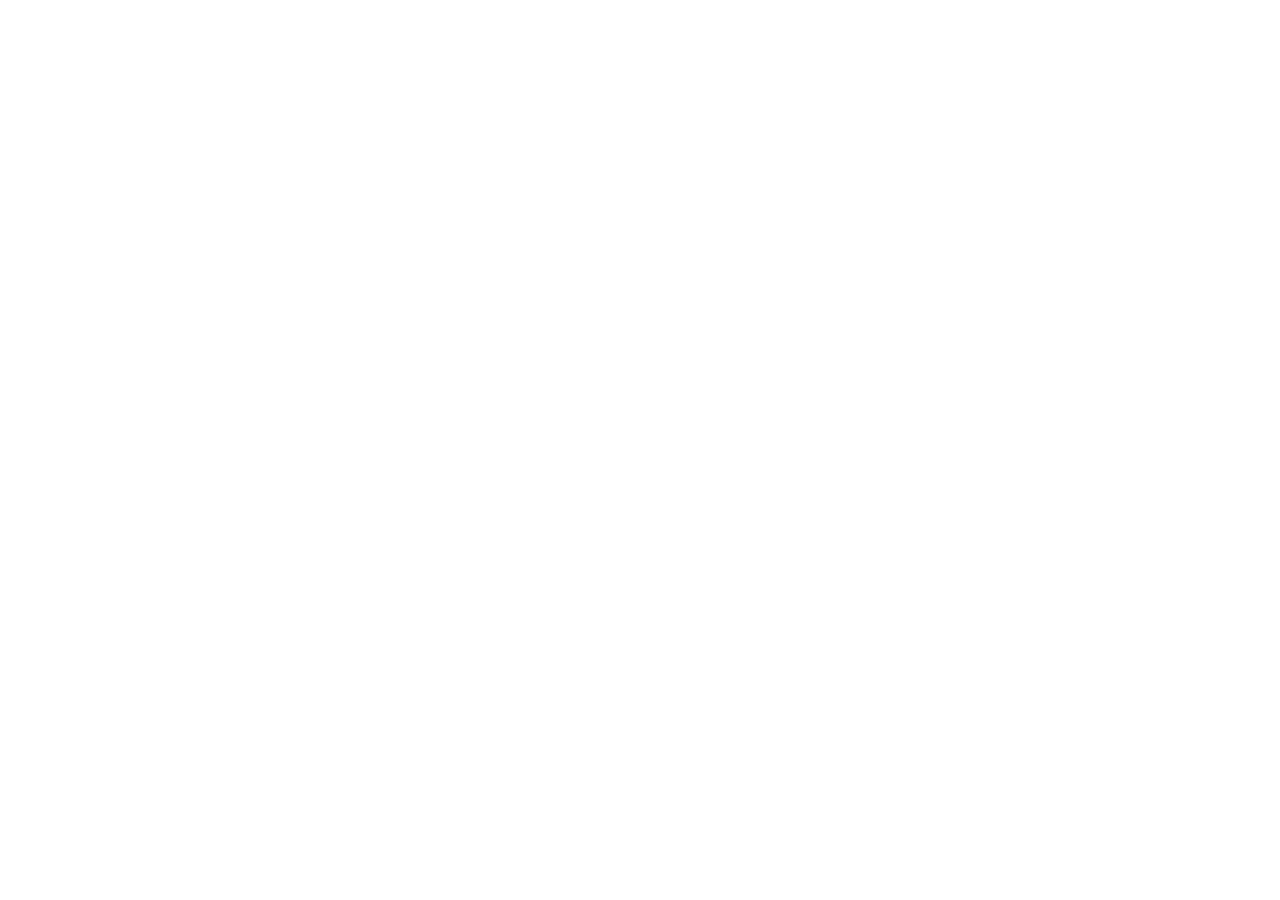
==== desafio2/index.html @ 11ebefd7 "desafio2 iniciado" ====
<!DOCTYPE html>
<html lang="pt-br">
<head>
    <meta charset="UTF-8">
    <meta name="viewport" content="width=device-width, initial-scale=1.0">
    <title>Formulario de inscrição</title>
    <!--css-->
    <link rel="stylesheet" href="style.css">
</head>
<body>
    <script src="script.js"></script>
</body>
</html>
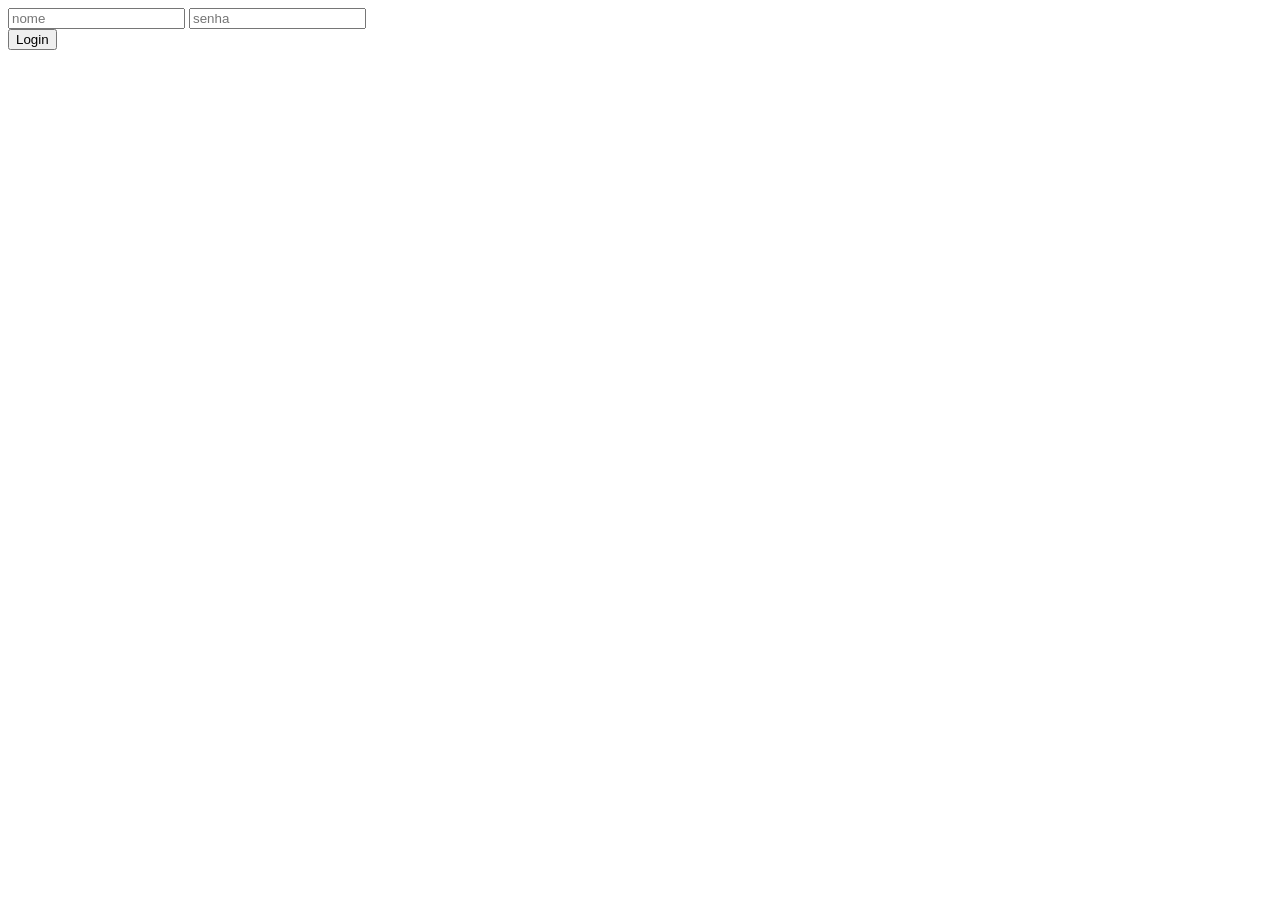
==== commit 0757e19d: "html e js feitos" ====
--- a/desafio2/index.html
+++ b/desafio2/index.html
@@ -8,6 +8,19 @@
     <link rel="stylesheet" href="style.css">
 </head>
 <body>
+
+    <main>
+        <div class="formulario">
+            <form>
+                <div class="inputs">
+                    <input type="text" placeholder="nome" required>
+                    <input type="number" placeholder="senha" required>
+                </div>
+                <button id="validar">Login</button>
+            </form>
+        </div>
+    </main>
+
     <script src="script.js"></script>
 </body>
 </html>
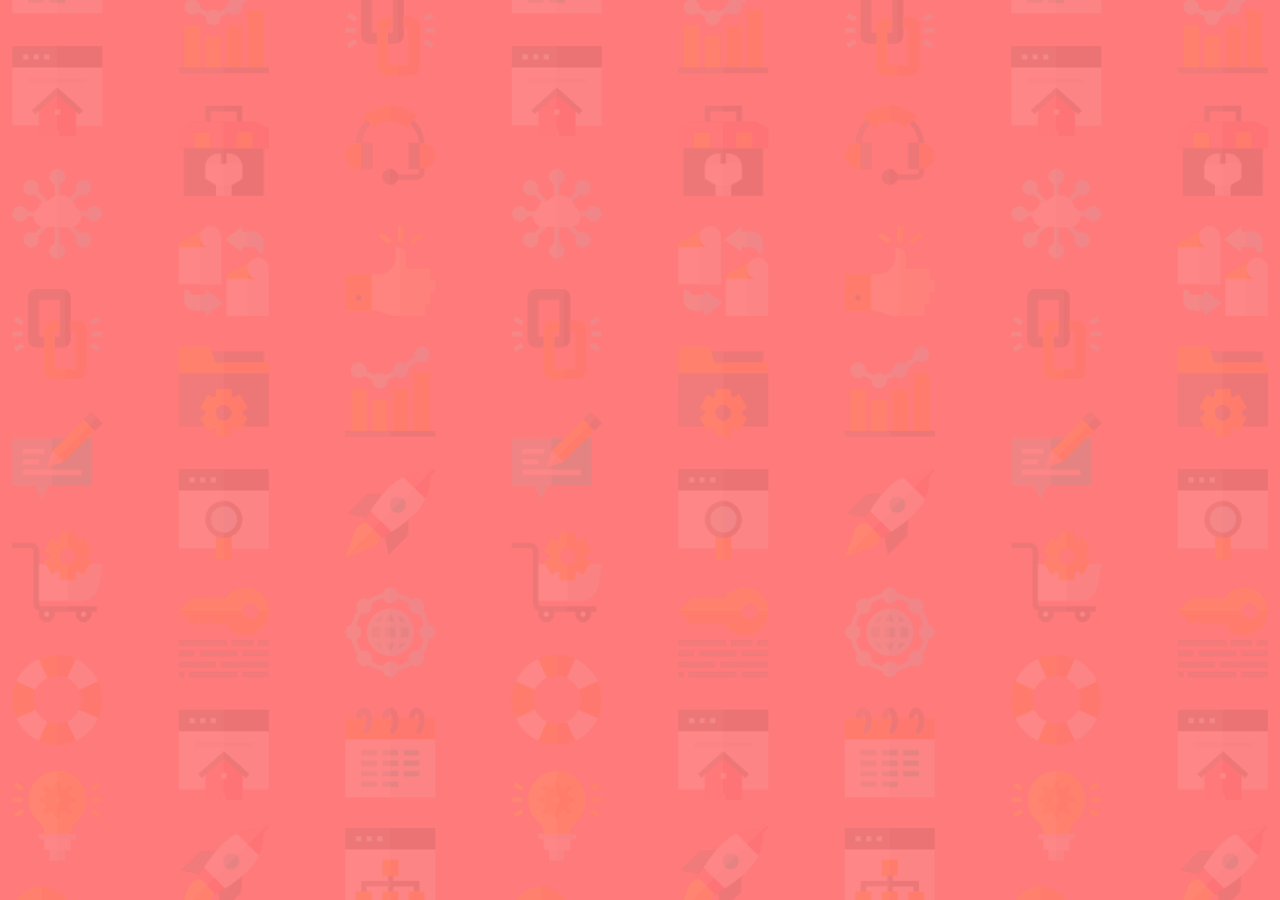
==== commit d30400e5: "algumas alterações feitas" ====
--- a/desafio2/index.html
+++ b/desafio2/index.html
@@ -9,17 +9,7 @@
 </head>
 <body>
 
-    <main>
-        <div class="formulario">
-            <form>
-                <div class="inputs">
-                    <input type="text" placeholder="nome" required>
-                    <input type="number" placeholder="senha" required>
-                </div>
-                <button id="validar">Login</button>
-            </form>
-        </div>
-    </main>
+    <div class="bg-item"></div>
 
     <script src="script.js"></script>
 </body>
--- a/desafio2/style.css
+++ b/desafio2/style.css
@@ -0,0 +1,12 @@
+@import url(variaveis.css);
+
+.bg-item {
+    background-image: url(bg-intro-desktop.png);
+    background-repeat: no-repeat;
+    background-size: cover;      /* Faz a imagem ocupar todo o espaço */
+    background-position: center; /* Centraliza a imagem */
+    
+    /* Caso precise de uma altura mínima para a imagem aparecer */
+    min-height: 100vh;           
+    width: 100%;
+}
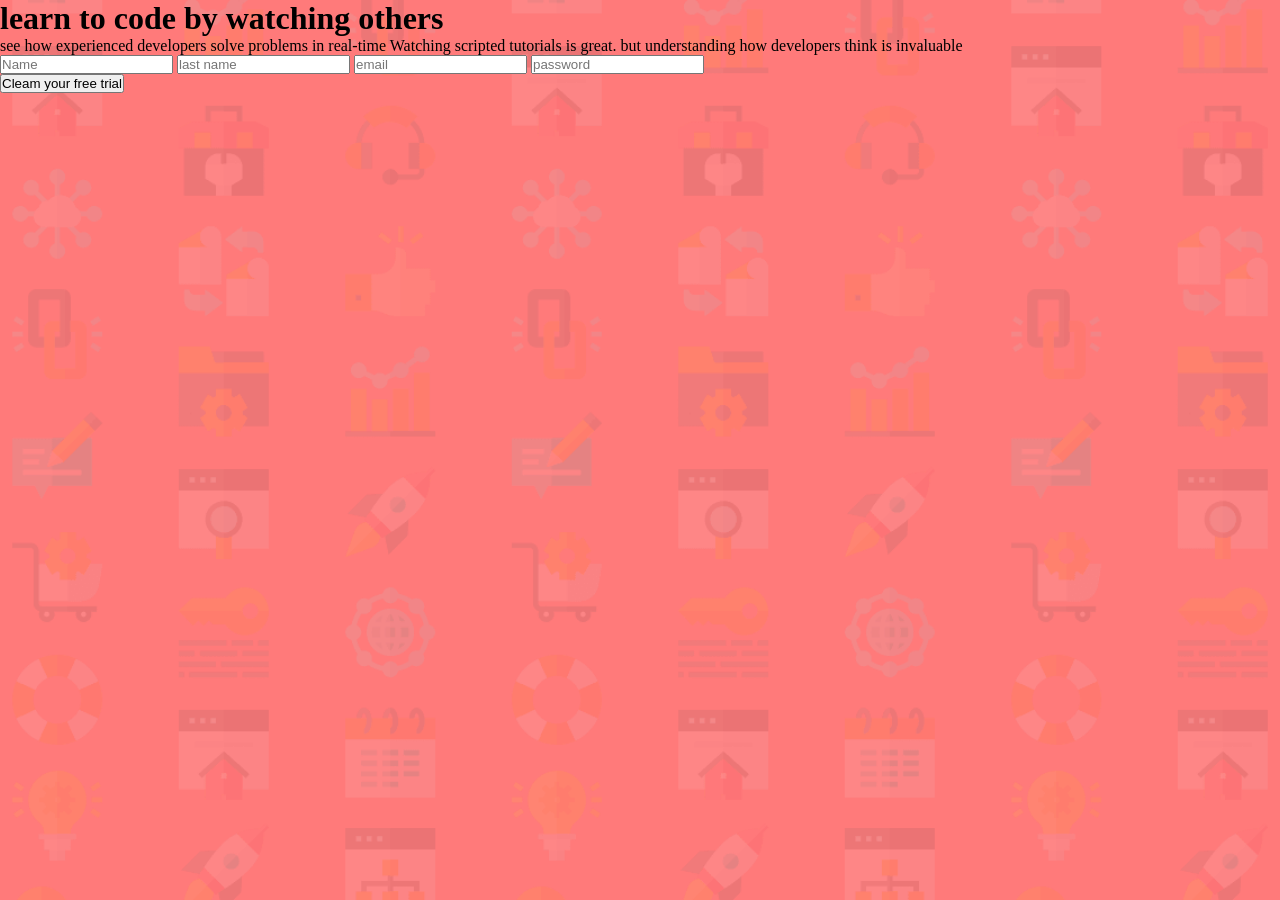
==== commit fdb6b217: "ajustes feitos" ====
--- a/desafio2/index.html
+++ b/desafio2/index.html
@@ -10,6 +10,44 @@
 <body>
 
     <div class="bg-item"></div>
+    <main>
+        <div class="textos">
+            <h1 class="title-txt">
+                learn to code by watching others
+            </h1>
+            <p class="txt">
+                see how experienced developers solve problems in real-time
+                Watching scripted tutorials is great. but understanding how
+                developers think is invaluable
+            </p>
+        </div>
+
+        <div class="formulario">
+            <div class="campos-inputs">
+                <input 
+                    type="text"
+                    placeholder="Name" required
+                    id="name"
+                >
+                <input 
+                    type="text"
+                    placeholder="last name" required
+                    id="lastname"
+                >
+                <input 
+                    type="text"
+                    placeholder="email" required
+                    id="email"
+                >
+                <input 
+                    type="password"
+                    placeholder="password" required
+                    id="password"
+                >
+            </div>
+            <button id="validar">Cleam your free trial</button>
+        </div>
+    </main>
 
     <script src="script.js"></script>
 </body>
--- a/desafio2/style.css
+++ b/desafio2/style.css
@@ -1,12 +1 @@
 @import url(variaveis.css);
-
-.bg-item {
-    background-image: url(bg-intro-desktop.png);
-    background-repeat: no-repeat;
-    background-size: cover;      /* Faz a imagem ocupar todo o espaço */
-    background-position: center; /* Centraliza a imagem */
-    
-    /* Caso precise de uma altura mínima para a imagem aparecer */
-    min-height: 100vh;           
-    width: 100%;
-}
